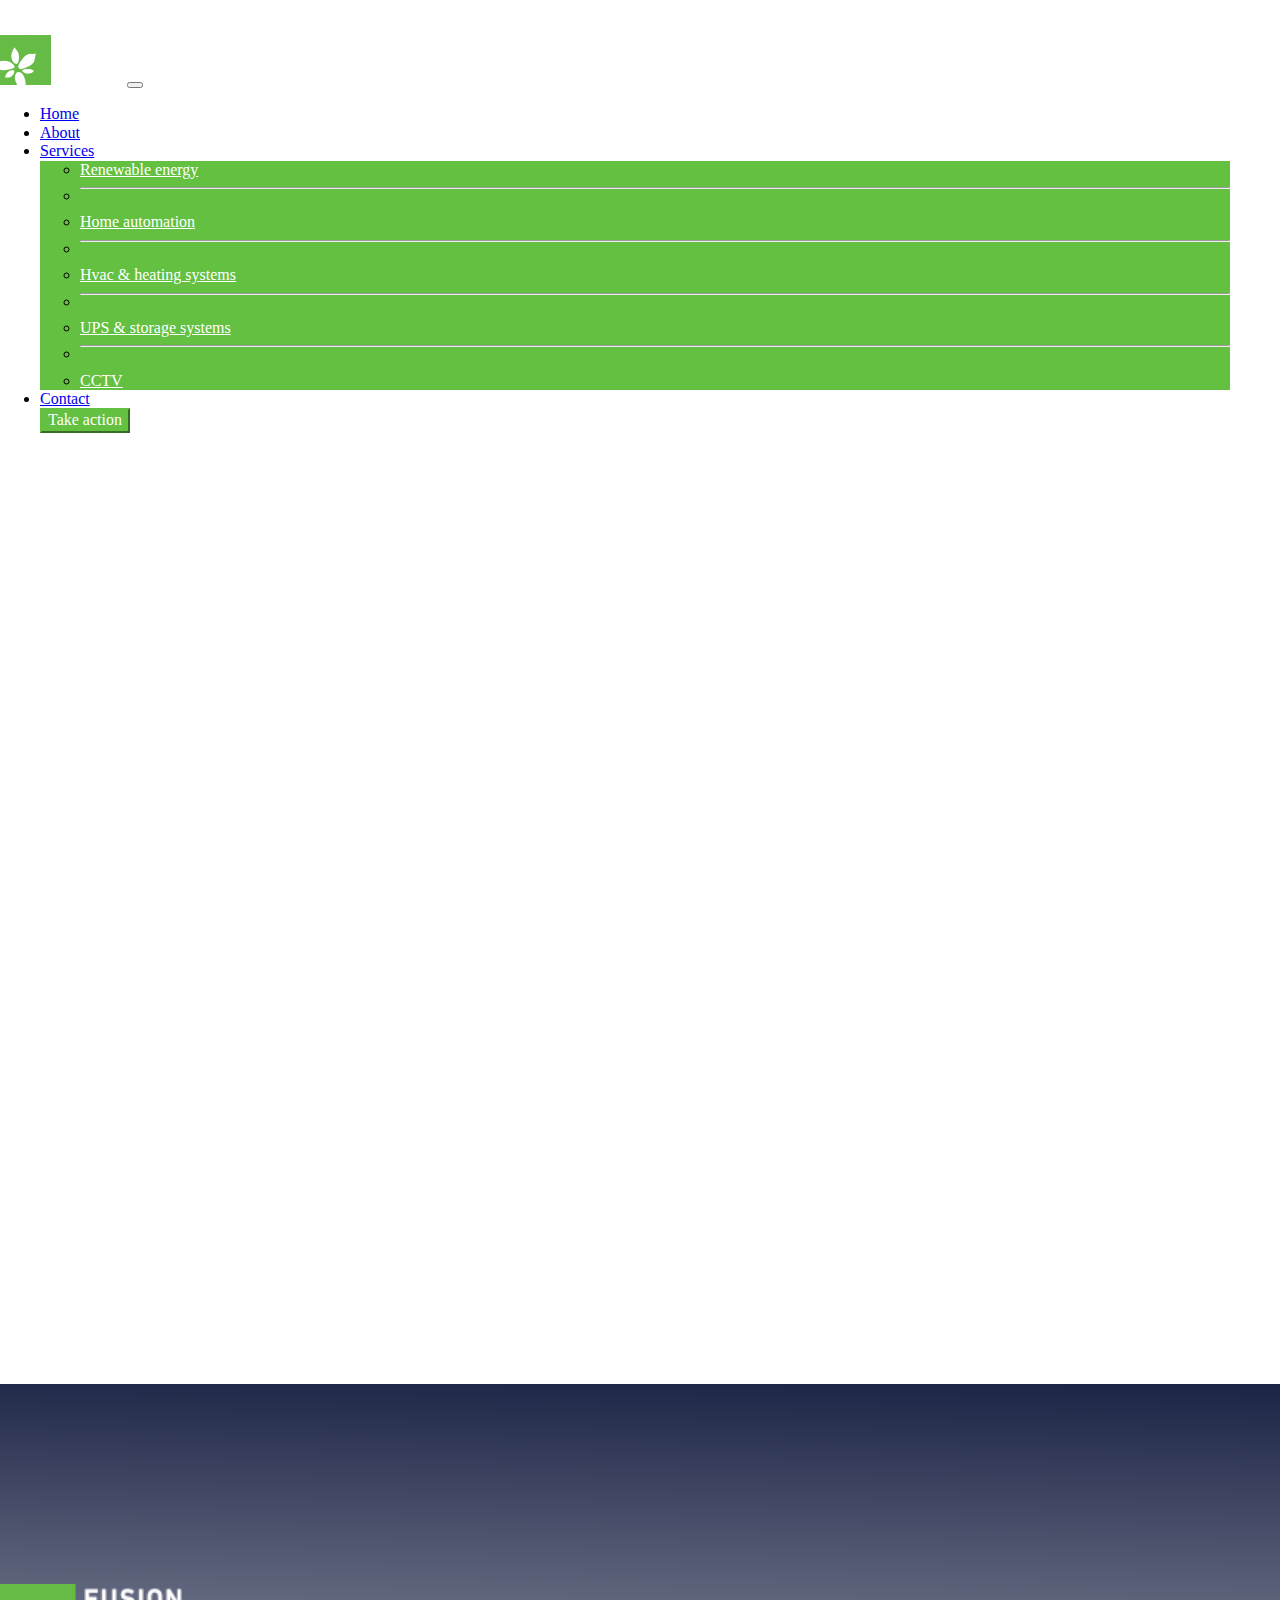
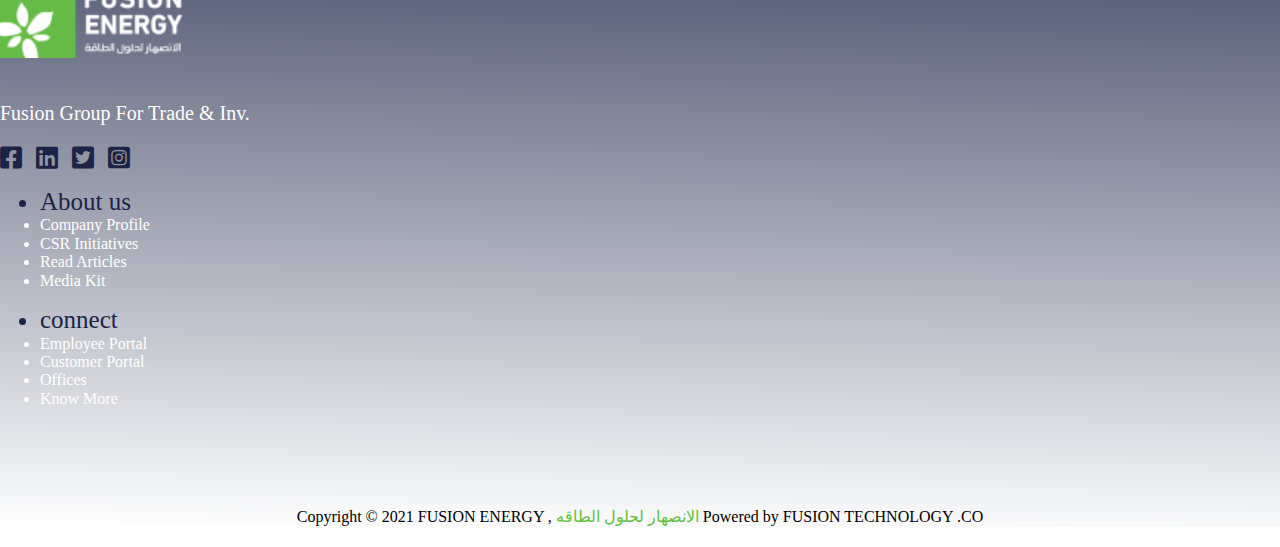
==== about.html @ 4a5cc11c "sdding footer and new page (about )" ====
<!DOCTYPE html>
<html lang="en">

<head>
    <meta charset="UTF-8">
    <!-- Required meta tags -->
    <meta charset="utf-8">
    <meta name="viewport" content="width=device-width, initial-scale=1">
    <meta name="description" content="fusion for energy solution (ffes)
        Leading Energy Solution In Jordan
        has developed and grown rapidly by ensuring its commitment to providing top quality service and achievement,
        and has since gained deserved recognition as the market leader.">
    <!-- Bootstrap CSS -->
    <link href="https://cdn.jsdelivr.net/npm/bootstrap@5.1.0/dist/css/bootstrap.min.css" rel="stylesheet"
        integrity="sha384-KyZXEAg3QhqLMpG8r+8fhAXLRk2vvoC2f3B09zVXn8CA5QIVfZOJ3BCsw2P0p/We" crossorigin="anonymous">
    <title>Fusion | About </title>
    <!-- render all element normally -->
    <link rel="stylesheet" href="CSS/normalize.css">
    <!-- font library -->

    <!-- <link rel="stylesheet" href="CSS/all.min.css"> -->
    <link rel="stylesheet" href="CSS/all.css">
    <!-- main css file -->
    <link rel="stylesheet" href="CSS/main.css">
    <link rel="stylesheet" href="CSS/about.css">
    <link rel="icon" href="img/favicon.ico">
</head>

<body>
    <!-- start nav  -->
    <div class="container">
        <div class="nav-container">
            <nav class="navbar navbar-expand-lg navbar-dark ">
                <div class="container-fluid">
                    <img src="img/cropped-logo-white-123x50.png" alt="Fusion">
                    <button class="navbar-toggler" type="button" data-bs-toggle="collapse"
                        data-bs-target="#navbarSupportedContent" aria-controls="navbarSupportedContent"
                        aria-expanded="false" aria-label="Toggle navigation">
                        <span class="navbar-toggler-icon"></span>
                    </button>
                    <div class="collapse navbar-collapse" id="navbarSupportedContent">
                        <ul class="navbar-nav me-auto mb-2 mb-lg-0">
                            <li class="nav-item">
                                <a class="nav-link" aria-current="page" href="index.html">Home</a>
                            </li>
                            <li class="nav-item">
                                <a class="nav-link active" href="#">About</a>
                            </li>
                            <li class="nav-item dropdown">
                                <a class="nav-link dropdown-toggle" href="#" id="navbarDropdown" role="button"
                                    data-bs-toggle="dropdown" aria-expanded="false">
                                    Services
                                </a>
                                <ul class="dropdown-menu" aria-labelledby="navbarDropdown">
                                    <li><a class="dropdown-item" href="#">Renewable energy</a></li>
                                    <li>
                                        <hr class="dropdown-divider">
                                    </li>
                                    <li><a class="dropdown-item" href="#">Home automation</a></li>
                                    <li>
                                        <hr class="dropdown-divider">
                                    </li>
                                    <li><a class="dropdown-item" href="#">Hvac & heating systems</a></li>
                                    <li>
                                        <hr class="dropdown-divider">
                                    </li>
                                    <li><a class="dropdown-item" href="#">UPS & storage systems</a></li>
                                    <li>
                                        <hr class="dropdown-divider">
                                    </li>
                                    <li><a class="dropdown-item" href="#">CCTV</a></li>
                                </ul>
                            </li>
                            <li class="nav-item">
                                <a class="nav-link" href="#">Contact</a>
                            </li>
                            <button type="button" class="btn btn-primary btn-lg">Take action</button>
                        </ul>
                    </div>
                </div>
            </nav>
        </div>
    </div>
    <!-- end nav  -->
    <!-- start landing  -->
    <div class="landing">
        <div class="video-container">
            <video src="video/Untitled Projecta8496fa.autosave.mp4" autoplay loop muted></video>
        </div>
        <!-- start navbar  -->

        <!-- end navbar  -->
    </div>
    <!-- end landing  -->
    <!-- start contact  -->
    <div class="contact-section">
        <div class="container">
            <div class="row upper-side">
                <div class="col-lg-6 col-12">
                    <div class="section-1">
                        <img src="img/cropped-logo-white-123x50.png" alt="logo">
                        <p>Fusion Group​ For Trade & Inv.</p>
                        <div class="icon">
                            <i class="fab fa-facebook-square"></i>
                            <i class="fab fa-linkedin"></i>
                            <i class="fab fa-twitter-square"></i>
                            <i class="fab fa-instagram-square"></i>
                        </div>
                    </div>
                </div>
                <div class="col-lg-3 col-6">
                    <ul class="list-group list-group-flush">
                        <li class="list-group-item">About us</li>
                        <li class="list-group-item"><a href="">Company Profile</a></li>
                        <li class="list-group-item"><a href="">CSR Initiatives</a></li>
                        <li class="list-group-item"><a href="">Read Articles</a></li>
                        <li class="list-group-item"><a href="">Media Kit</a></li>
                    </ul>
                </div>
                <div class="col-lg-3 col-6">
                    <ul class="list-group list-group-flush">
                        <li class="list-group-item">connect</li>
                        <li class="list-group-item"><a href="">Employee Portal</a></li>
                        <li class="list-group-item"><a href="">Customer Portal</a></li>
                        <li class="list-group-item"><a href="">Offices</a></li>
                        <li class="list-group-item"><a href="">Know More</a></li>
                    </ul>
                </div>
            </div>
            <p>Copyright © 2021 FUSION ENERGY , <span>الانصهار لحلول الطاقه </span> Powered by FUSION TECHNOLOGY .CO</p>
        </div>
    </div>
    <!-- end contact  -->
    <!-- Option 1: Bootstrap Bundle with Popper -->
    <script src="https://cdn.jsdelivr.net/npm/bootstrap@5.1.0/dist/js/bootstrap.bundle.min.js"
        integrity="sha384-U1DAWAznBHeqEIlVSCgzq+c9gqGAJn5c/t99JyeKa9xxaYpSvHU5awsuZVVFIhvj"
        crossorigin="anonymous"></script>
</body>

</html>
---- CSS/main.css ----
/* start global  */
:root {
    /*  my colors  */
    --color1:#241822 ;
    --color2:#69409E ;
    --color3:#36C2F3 ;
    --color4:#2c8070 ;
    --color5:#62c04080 ;
    /* main colors  */
    --main-color1:#63c040;
    --main-color2:#1B2445;
    --main-color3:#3C435F;
    /* p-color */
    --p-color:#241822c0;
    /* padding  */
    --main-padding:100px;
}
.btn-primary {
    color: #fff;
    background-color: var(--main-color1);
    border-color: var(--main-color1);
}
.btn-primary:hover {
    color: #fff;
    background-color: var(--color5);
    border-color: var(--color5);
}
.btn-outline-primary {
    color: var(--main-color1);
    border-color: var(--main-color1);
}
.btn-outline-primary:hover {
    color:white;
    background-color: var(--main-color1);
    border-color: var(--main-color1);
}
/* end global */
/* start componant */
.main-heading {
    position: relative;
    text-align: center;
}
.main-heading  h2 {
    color: var(--main-color2);
    font-weight: normal;
    font-size: 40px;
    position: relative;
    margin-bottom: 15px;
    text-transform: uppercase;
}
.main-heading  p {
    width: 500px;
    margin: 0 auto 100px;
    max-width: 100%;
    line-height: 2;
    color: var(--p-color);
}
.main-heading  p::before {
    content: "";
    left: 50%;
    transform: translateX(-50%);
    width: 200px;
    height: 1px;
    bottom: -30px;
    background-color: black;
    position: absolute;
    -webkit-transform: translateX(-50%);
    -moz-transform: translateX(-50%);
    -ms-transform: translateX(-50%);
    -o-transform: translateX(-50%);
}
.main-heading  p::after {
    content: "";
    position: absolute;
    width: 20px;
    height: 20px;
    left: 50%;
    background-color:var(--main-color2);
    border: 1px solid black;
    bottom: -39px;
    transform: translateX(-50%);
    -webkit-transform: translateX(-50%);
    -moz-transform: translateX(-50%);
    -ms-transform: translateX(-50%);
    -o-transform: translateX(-50%);
    border-radius: 50%;
    -webkit-border-radius: 50%;
    -moz-border-radius: 50%;
    -ms-border-radius: 50%;
    -o-border-radius: 50%;
}
/* end componant */
/* start navbar  */
.navbar {
    position: relative;
    background-color: transparent;
    padding: 35px 0px;
}
.navbar-collapse {
    flex-grow: initial;
}
@media (max-width:992px){ 
    .navbar .dropdown-menu {
        background-color: var(--color5);
    }
    .navbar-collapse {
        position: relative;
        z-index: 1;
        background-color:var(--color1);
    }
}
.navbar .nav-item {
   padding-right: 50px;
}
.navbar-dark .navbar-nav .nav-link:focus, .navbar-dark .navbar-nav .nav-link:hover  {
    color: white;
}
.navbar .dropdown-menu {
    background-color: var(--main-color1);
}
.navbar .dropdown-menu a {
    color: white;
}
/* end navbar  */
/* start contact  */
.contact-section {
    padding-top: calc(var(--main-padding) * 2) ;
    background-image: linear-gradient(1deg, white  , var(--main-color2) );
}
.contact-section .upper-side {
    margin-bottom: 100px;
}
.contact-section .upper-side img {
    width: 182px;
    margin-bottom: 20px;
}
@media (max-width:1199px) {
    .contact-section .upper-side .section-1 {
        display: block;
        margin: auto;
        width: fit-content;
        margin-bottom: 25px;
        text-align: center;
    }
    .contact-section .upper-side img {
         width: 78%;
    }
}
.contact-section .upper-side p {
    color: white;
    font-size: 20px;
}
.contact-section .upper-side .icon i {
    font-size: 25px;
    margin-right: 10px;
    color: var(--main-color2);
    cursor: pointer;
}
.contact-section .upper-side .icon i:hover {
    color: white;
}
.contact-section .upper-side ul {
    background-color: transparent;
    width: fit-content;
}
.contact-section .upper-side li {
    background-color: transparent;   
    color: white;
}
@media (max-width:1199px) {
    .contact-section .upper-side li {
        text-align: center;
    }
    .contact-section .upper-side ul {
    display: block;
    margin: auto;
    }
}
.contact-section .upper-side li:first-of-type {
    color: var(--main-color2);
    font-size: 25px;
}
.contact-section .upper-side li a {
    color: white;
    text-decoration: none;
    position: relative;
    transition:0.3s;
    -webkit-transition:0.3s;
    -moz-transition:0.3s;
    -ms-transition:0.3s;
    -o-transition:0.3s;
    -webkit-transition:0.3s;
}
.contact-section .upper-side li a:hover {
    color: var(--main-color3);
    margin-left: 20px;
}
.contact-section .container > p {
    text-align: center;
    display: block;
    margin: auto;
    margin-bottom: 20px;
}
.contact-section .container > p span {
    color: var(--main-color1);
}
/* end contact  */
---- CSS/about.css ----
/* start nav */
.nav-container {
    position: relative;
    z-index: 2;
}
@media (max-width:991px) {
    .navbar-nav {
        position: relative;
        z-index: 2;
    }
}
/* end nav  */
/* start landing */
.video-container {
    position: relative;
    top: -120px;
    height: 100vh;
}
video {
    z-index: -1;
    width: 100%;
}
/* end landing */
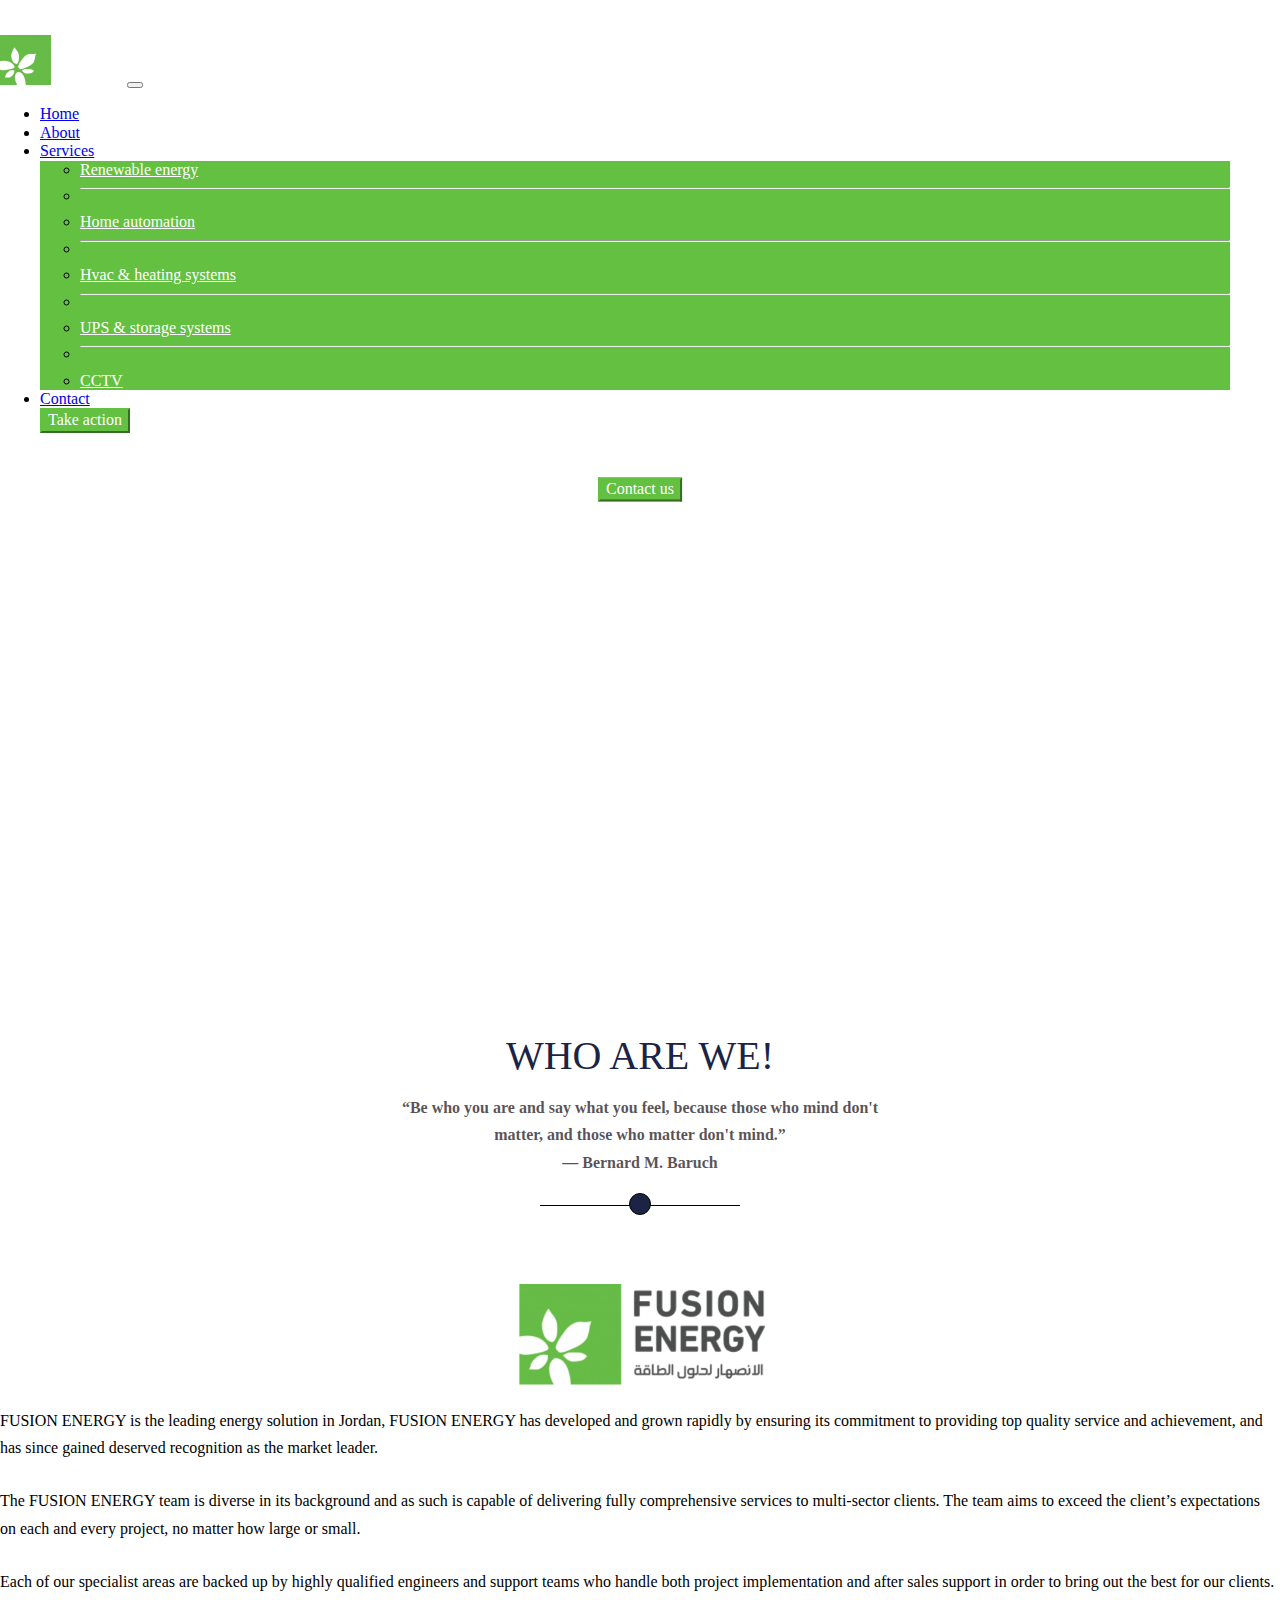
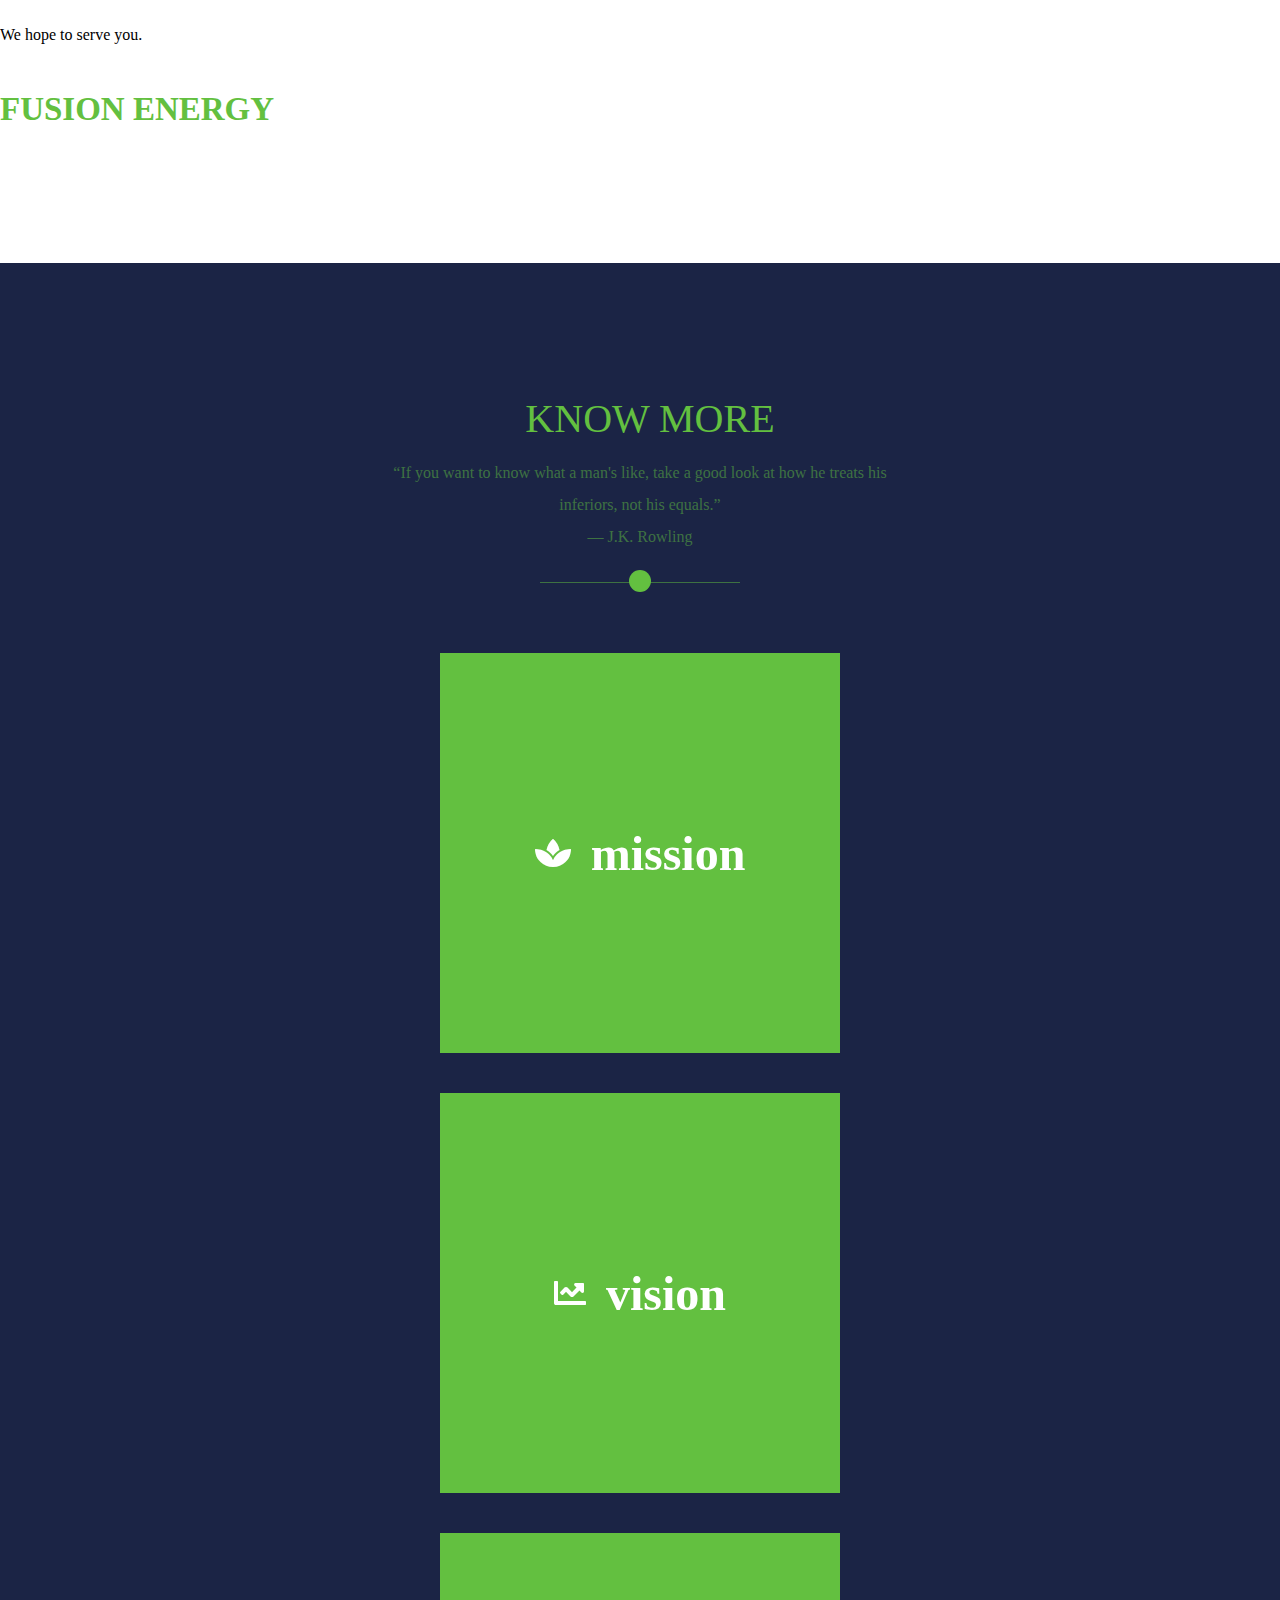
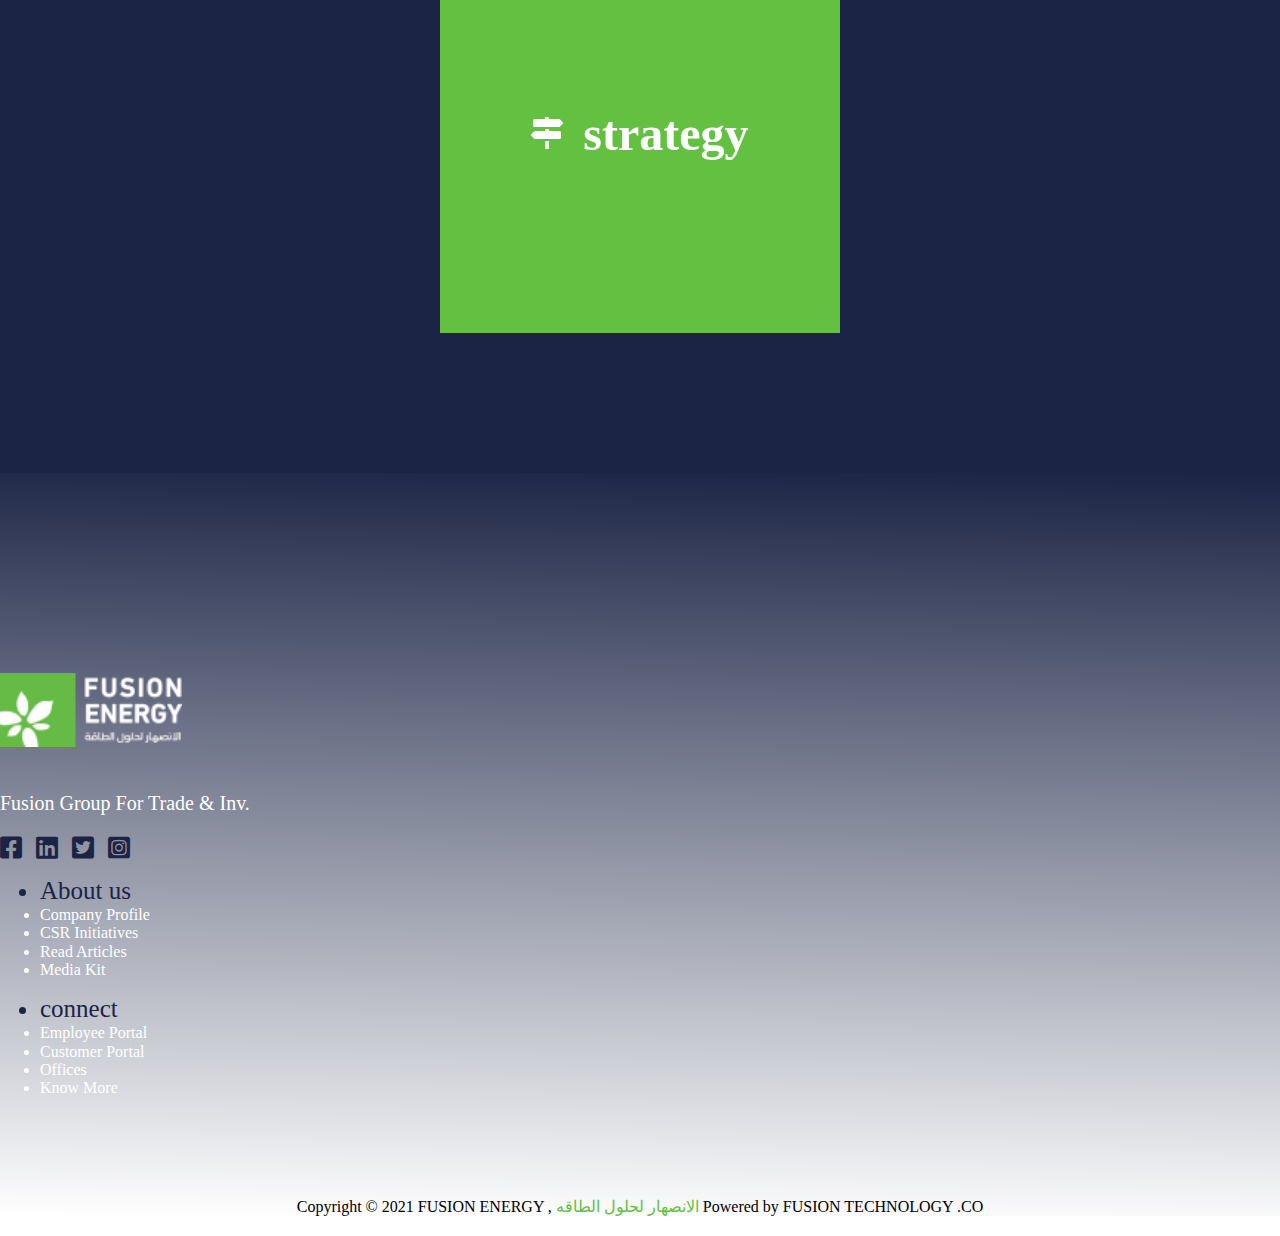
==== commit 85521972: "renewable energy" ====
--- a/about.html
+++ b/about.html
@@ -27,71 +27,178 @@
 </head>
 
 <body>
-    <!-- start nav  -->
-    <div class="container">
-        <div class="nav-container">
-            <nav class="navbar navbar-expand-lg navbar-dark ">
-                <div class="container-fluid">
-                    <img src="img/cropped-logo-white-123x50.png" alt="Fusion">
-                    <button class="navbar-toggler" type="button" data-bs-toggle="collapse"
-                        data-bs-target="#navbarSupportedContent" aria-controls="navbarSupportedContent"
-                        aria-expanded="false" aria-label="Toggle navigation">
-                        <span class="navbar-toggler-icon"></span>
-                    </button>
-                    <div class="collapse navbar-collapse" id="navbarSupportedContent">
-                        <ul class="navbar-nav me-auto mb-2 mb-lg-0">
-                            <li class="nav-item">
-                                <a class="nav-link" aria-current="page" href="index.html">Home</a>
-                            </li>
-                            <li class="nav-item">
-                                <a class="nav-link active" href="#">About</a>
-                            </li>
-                            <li class="nav-item dropdown">
-                                <a class="nav-link dropdown-toggle" href="#" id="navbarDropdown" role="button"
-                                    data-bs-toggle="dropdown" aria-expanded="false">
-                                    Services
-                                </a>
-                                <ul class="dropdown-menu" aria-labelledby="navbarDropdown">
-                                    <li><a class="dropdown-item" href="#">Renewable energy</a></li>
-                                    <li>
-                                        <hr class="dropdown-divider">
-                                    </li>
-                                    <li><a class="dropdown-item" href="#">Home automation</a></li>
-                                    <li>
-                                        <hr class="dropdown-divider">
-                                    </li>
-                                    <li><a class="dropdown-item" href="#">Hvac & heating systems</a></li>
-                                    <li>
-                                        <hr class="dropdown-divider">
-                                    </li>
-                                    <li><a class="dropdown-item" href="#">UPS & storage systems</a></li>
-                                    <li>
-                                        <hr class="dropdown-divider">
-                                    </li>
-                                    <li><a class="dropdown-item" href="#">CCTV</a></li>
-                                </ul>
-                            </li>
-                            <li class="nav-item">
-                                <a class="nav-link" href="#">Contact</a>
-                            </li>
-                            <button type="button" class="btn btn-primary btn-lg">Take action</button>
-                        </ul>
-                    </div>
-                </div>
-            </nav>
-        </div>
-    </div>
-    <!-- end nav  -->
     <!-- start landing  -->
     <div class="landing">
+        <!-- start nav  -->
+        <div class="container">
+            <div class="nav-container">
+                <nav class="navbar navbar-expand-lg navbar-dark ">
+                    <div class="container-fluid">
+                        <img src="img/cropped-logo-white-123x50.png" alt="Fusion">
+                        <button class="navbar-toggler" type="button" data-bs-toggle="collapse"
+                            data-bs-target="#navbarSupportedContent" aria-controls="navbarSupportedContent"
+                            aria-expanded="false" aria-label="Toggle navigation">
+                            <span class="navbar-toggler-icon"></span>
+                        </button>
+                        <div class="collapse navbar-collapse" id="navbarSupportedContent">
+                            <ul class="navbar-nav me-auto mb-2 mb-lg-0">
+                                <li class="nav-item">
+                                    <a class="nav-link" aria-current="page" href="index.html">Home</a>
+                                </li>
+                                <li class="nav-item">
+                                    <a class="nav-link active" href="#">About</a>
+                                </li>
+                                <li class="nav-item dropdown">
+                                    <a class="nav-link dropdown-toggle" href="#" id="navbarDropdown" role="button"
+                                        data-bs-toggle="dropdown" aria-expanded="false">
+                                        Services
+                                    </a>
+                                    <ul class="dropdown-menu" aria-labelledby="navbarDropdown">
+                                        <li><a class="dropdown-item" href="renewable-energy-services.html">Renewable
+                                                energy</a></li>
+                                        <li>
+                                            <hr class="dropdown-divider">
+                                        </li>
+                                        <li><a class="dropdown-item" href="#">Home automation</a></li>
+                                        <li>
+                                            <hr class="dropdown-divider">
+                                        </li>
+                                        <li><a class="dropdown-item" href="#">Hvac & heating systems</a></li>
+                                        <li>
+                                            <hr class="dropdown-divider">
+                                        </li>
+                                        <li><a class="dropdown-item" href="#">UPS & storage systems</a></li>
+                                        <li>
+                                            <hr class="dropdown-divider">
+                                        </li>
+                                        <li><a class="dropdown-item" href="#">CCTV</a></li>
+                                    </ul>
+                                </li>
+                                <li class="nav-item">
+                                    <a class="nav-link" href="contact.html">Contact</a>
+                                </li>
+                                <button type="button" class="btn btn-primary btn-lg"><a href="contact.html"> Take
+                                        action</a></button>
+                            </ul>
+                        </div>
+                    </div>
+                </nav>
+            </div>
+        </div>
+        <!-- end nav  -->
         <div class="video-container">
             <video src="video/Untitled Projecta8496fa.autosave.mp4" autoplay loop muted></video>
         </div>
-        <!-- start navbar  -->
-
-        <!-- end navbar  -->
+        <div class="content">
+            <p>at any time, you can contact us:</p>
+            <button type="button" class="btn btn-primary btn-lg"><a href="contact.html">Contact us</a></button>
+        </div>
     </div>
     <!-- end landing  -->
+    <!-- start description  -->
+    <div class="description">
+        <div class="container">
+            <div class="main-heading">
+                <h2>Who are we!</h2>
+                <p>
+                    “Be who you are and say what you feel, because those who mind don't matter, and those who matter
+                    don't mind.”
+                    <br>
+                    ― Bernard M. Baruch
+                </p>
+            </div>
+            <div class="row g-5">
+                <div class="col-lg-5 d-flex align-items-center">
+                    <img src="img/logo3.PNG" alt="img">
+                </div>
+                <div class="col-lg-7">
+                    <p>FUSION ENERGY is the leading energy solution in Jordan, FUSION ENERGY has developed and grown
+                        rapidly
+                        by ensuring its commitment to providing top quality service and achievement, and has since
+                        gained
+                        deserved recognition as the market leader.</p>
+                    <p>The FUSION ENERGY team is diverse in its background and as such is capable of delivering fully
+                        comprehensive services to multi‐sector clients.
+                        The team aims to exceed the client’s expectations on each and every project, no matter how large
+                        or
+                        small.
+                    </p>
+                    <p>Each of our specialist areas are backed up by highly qualified engineers and support teams who
+                        handle
+                        both project implementation and after sales support in order to bring out the best for our
+                        clients.
+                    </p>
+                    <p>We hope to serve you.</p>
+                    <p>FUSION ENERGY</p>
+                </div>
+            </div>
+        </div>
+    </div>
+    <!-- end description  -->
+    <!-- start mission  -->
+    <div class="mission">
+        <div class="container">
+            <div class="main-heading">
+                <h2>know more </h2>
+                <p>
+                    “If you want to know what a man's like, take a good look at how he treats his inferiors, not his
+                    equals.”
+                    <br>
+                    ― J.K. Rowling
+                </p>
+            </div>
+            <div class="row">
+                <div class="col-lg-4">
+                    <div class="contant">
+                        <div class="box">
+                            <div class="face back">
+                                <p>FUSION ENERGY strives to maintain a cutting-edge technology based marketing the
+                                    highest
+                                    international-standard products that are backed by a 25-year warranty and
+                                    outstanding technical
+                                    support.</p>
+                            </div>
+                            <div class="face front">
+                                <i class="fas fa-spa"></i>
+                                <h2>mission</h2>
+                            </div>
+                        </div>
+                    </div>
+                </div>
+                <div class="col-lg-4">
+                    <div class="contant">
+                        <div class="box">
+                            <div class="face back">
+                                <p>To provide our customers with services competitive prices, plus outstanding technical
+                                    support and
+                                    customer service.</p>
+                            </div>
+                            <div class="face front">
+                                <i class="fas fa-chart-line"></i>
+                                <h2>vision</h2>
+                            </div>
+                        </div>
+                    </div>
+                </div>
+                <div class="col-lg-4">
+                    <div class="contant">
+                        <div class="box">
+                            <div class="face back">
+                                <p> by offering differentiated products and services and Pre & After-Sales Support to
+                                    maintain a
+                                    unique position in the market.</p>
+                            </div>
+                            <div class="face front">
+                                <i class="fas fa-map-signs"></i>
+                                <h2>strategy</h2>
+                            </div>
+                        </div>
+                    </div>
+                </div>
+            </div>
+        </div>
+    </div>
+    <!-- end mission -->
     <!-- start contact  -->
     <div class="contact-section">
         <div class="container">
@@ -101,7 +208,7 @@
                         <img src="img/cropped-logo-white-123x50.png" alt="logo">
                         <p>Fusion Group​ For Trade & Inv.</p>
                         <div class="icon">
-                            <i class="fab fa-facebook-square"></i>
+                            <a href="https://web.facebook.com/FusionEnergyCo"><i class="fab fa-facebook-square"></i></a>
                             <i class="fab fa-linkedin"></i>
                             <i class="fab fa-twitter-square"></i>
                             <i class="fab fa-instagram-square"></i>
--- a/CSS/main.css
+++ b/CSS/main.css
@@ -15,6 +15,11 @@
     /* padding  */
     --main-padding:100px;
 }
+p::selection , 
+h1::selection ,h2::selection ,h3::selection{
+    color: white;
+    background-color: var(--main-color1);
+}
 .btn-primary {
     color: #fff;
     background-color: var(--main-color1);
@@ -49,11 +54,12 @@
     text-transform: uppercase;
 }
 .main-heading  p {
-    width: 500px;
-    margin: 0 auto 100px;
+    font-size: initial !important;
+    width: 500px !important;
+    margin: 0 auto 100px !important;
     max-width: 100%;
     line-height: 2;
-    color: var(--p-color);
+    color: var(--p-color) !important;
 }
 .main-heading  p::before {
     content: "";
@@ -121,6 +127,15 @@
 .navbar .dropdown-menu a {
     color: white;
 }
+.dropdown-item.active, .dropdown-item:active {
+    color: #fff;
+    text-decoration: none;
+    background-color: rgba(245, 222, 179, 0.664);
+}
+.navbar button a {
+    color: white;
+    text-decoration: none;
+}
 /* end navbar  */
 /* start contact  */
 .contact-section {
--- a/CSS/about.css
+++ b/CSS/about.css
@@ -11,13 +11,156 @@
 }
 /* end nav  */
 /* start landing */
+.landing {
+    position: relative;
+    background-image: url(../img/about-background.jpg);
+    background-size: cover;
+    background-attachment:fixed ;
+    height: 100vh;
+    overflow: hidden;
+}
 .video-container {
     position: relative;
     top: -120px;
-    height: 100vh;
 }
 video {
     z-index: -1;
     width: 100%;
 }
-/* end landing */+@media (max-width:991px) {
+    video {
+      display: none;
+    }
+}
+@media (min-width:991px) {
+    .landing {
+        background: none;
+    }
+}
+.landing .content {
+    position: absolute;
+    top: 50%;
+    left: 50%;
+    transform: translate(-50%,-50%);
+    -webkit-transform: translate(-50%,-50%);
+    -moz-transform: translate(-50%,-50%);
+    -ms-transform: translate(-50%,-50%);
+    -o-transform: translate(-50%,-50%);
+}
+.landing p {
+    color: white;
+    font-size: 25px;
+    text-align: center;
+}
+@media (max-width:576px) {
+    .landing p {
+        font-size: 19px;
+    }
+}
+.landing .content button {
+    display: block;
+    margin: auto;
+}
+.landing .content button a{
+    color: white;
+    text-decoration: none;
+}
+/* end landing */
+/* start description */
+.description {
+    padding-top: var(--main-padding);
+    padding-bottom: var(--main-padding);
+}
+@media (max-width:991px) {
+    .description .container .row div img {
+        margin-left: -23px;
+    }
+}
+.description p {
+    margin-bottom: 26px;
+    line-height: 1.7;
+}
+.description p:last-of-type {
+    color: var(--main-color1);
+    font-size: 33px;
+    font-weight: bold;
+}
+.description img {
+    width: 271px;
+    display: block;
+    margin: auto;
+}
+/* end description */
+/* start mission */
+    .mission {
+        padding-top: var(--main-padding);
+        padding-bottom: var(--main-padding);
+        background-color: var(--main-color2);
+    }
+    .mission .main-heading h2 {
+        color: var(--main-color1);
+    }
+    .mission .main-heading p {
+        color: var(--color5) !important;
+    }
+    .mission .main-heading  p::before {
+        background-color: var(--color5);
+    }
+    .mission .main-heading  p::after {
+        background-color: var(--main-color1);
+        border-color: var(--color5) ;
+    }
+    .mission .contant {
+        margin: 40px auto;
+        max-width: 400px;
+        perspective: 800px;
+    }
+    .mission .box {
+        position: relative;
+        max-width: 100%;
+        height: 400px;
+        transform-origin: right center;
+        transform-style: preserve-3d;
+        transition:  transform 2s;
+        -webkit-transition:  transform 2s;
+        -moz-transition:  transform 2s;
+        -ms-transition:  transform 2s;
+        -o-transition:  transform 2s;
+    }
+    .mission .box .face {
+        width: 100%;
+        height: 100%;
+        display: flex;
+        position: absolute;
+        justify-content: center;
+        align-items: center;
+        color: white;
+        backface-visibility: hidden;
+        -webkit-backface-visibility: hidden;
+}
+    .mission .box .front {
+        background-color: var(--main-color1);
+        font-size: xx-large;
+    }
+    .mission .box .back {
+        color: var(--main-color2);
+        padding: 20px;
+        font-size: 21px;
+        background-color: var(--color3);
+        transform: rotateY(180deg);
+        -webkit-transform: rotateY(180deg);
+        -moz-transform: rotateY(180deg);
+        -ms-transform: rotateY(180deg);
+        -o-transform: rotateY(180deg);
+    }
+    .mission .box:hover {
+        transform: rotateY(-180deg) translateX(100%);
+        -webkit-transform: rotateY(-180deg) translateX(100%);
+        -moz-transform: rotateY(-180deg) translateX(100%);
+        -ms-transform: rotateY(-180deg) translateX(100%);
+        -o-transform: rotateY(-180deg) translateX(100%);
+    }
+    .mission h2 {
+        margin-left: 20px;
+    }
+/* end mission */